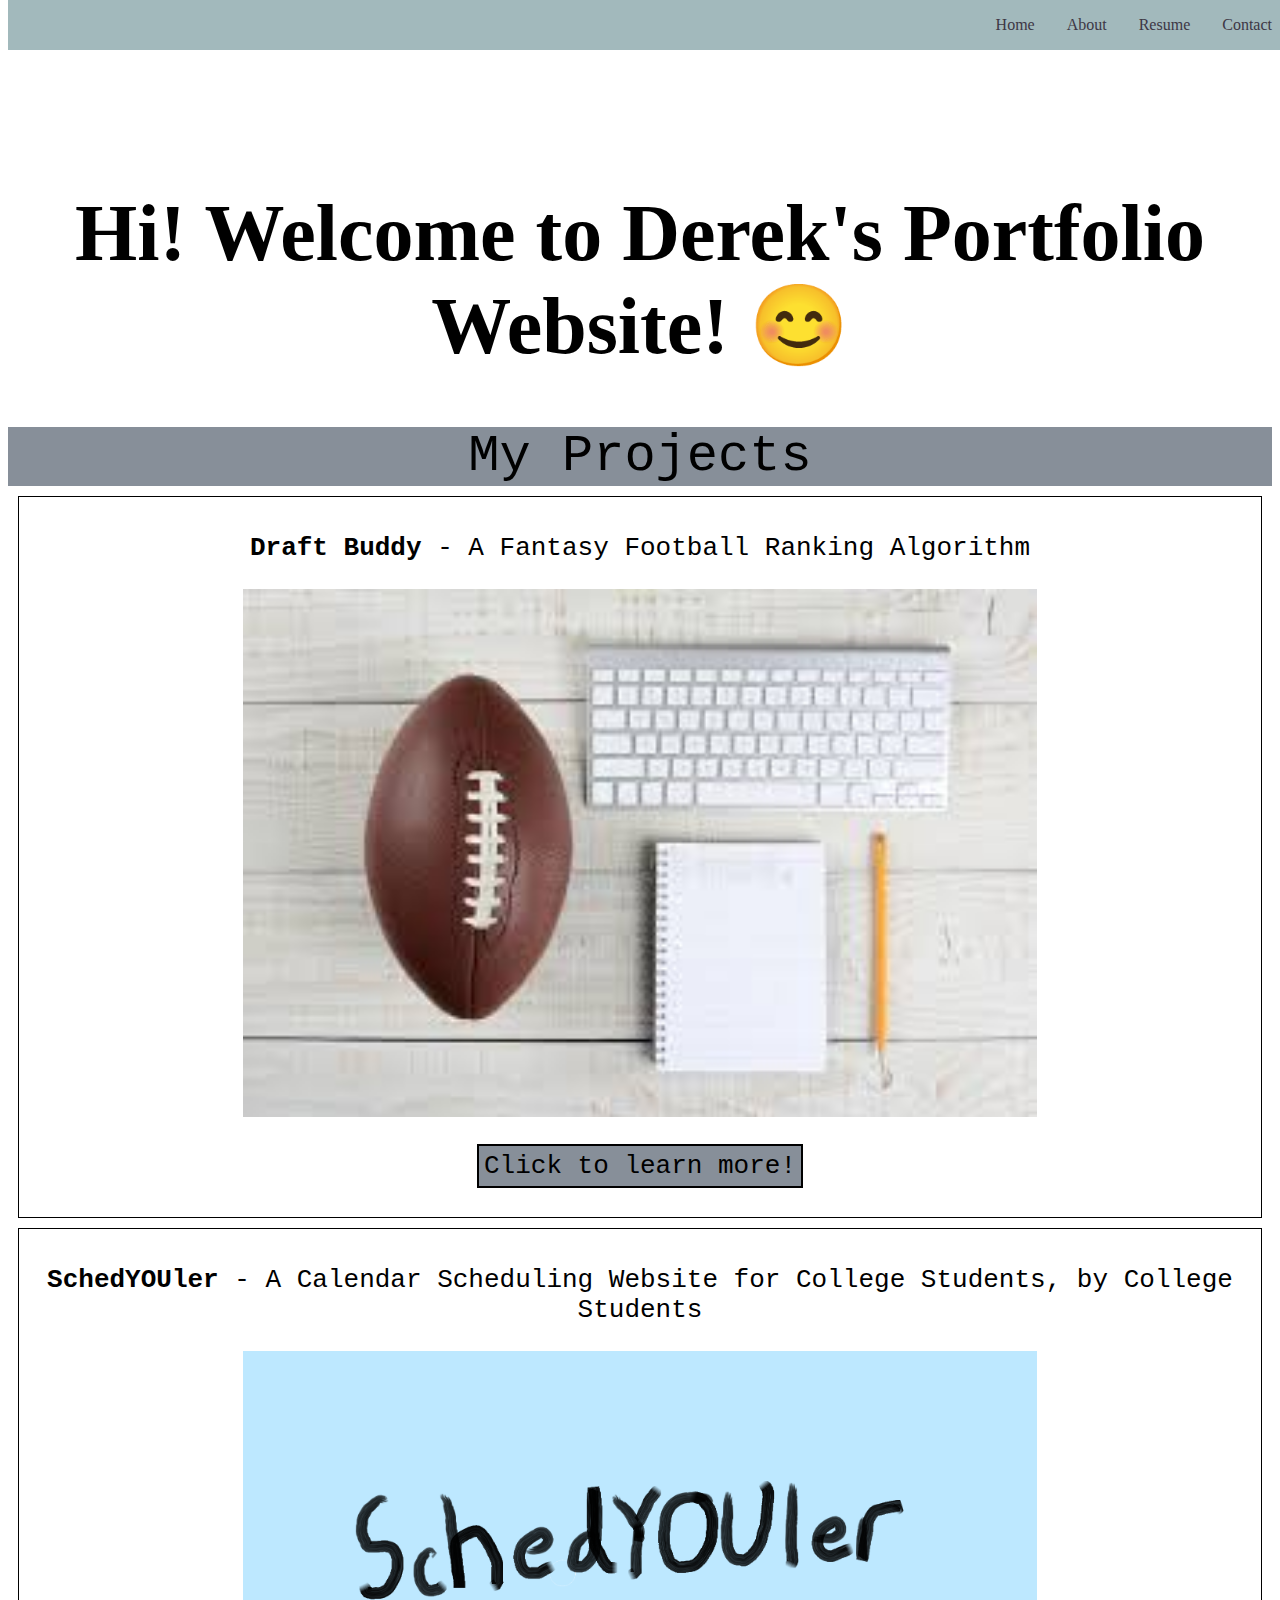
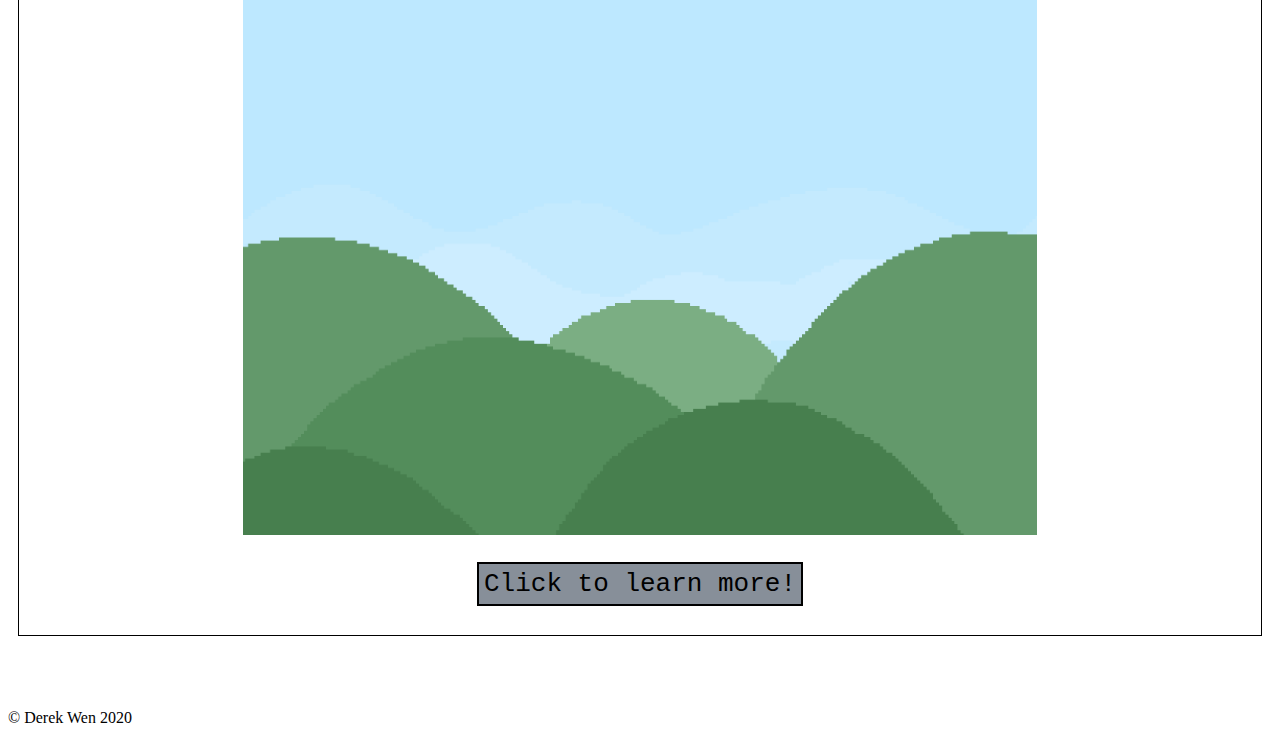
==== index.html @ 30674cc1 "Add files via upload" ====
<!DOCTYPE html>

<head>
  <title> Derek Wen | Portfolio Website </title>
  <link rel="stylesheet" type="text/css" href="styles.css">
</head>

<body>
  <header id="welcome"> <h1> Hi! Welcome to Derek's Portfolio Website! &#128522 </h1> </header>
  <nav id="nav">
    <ul>
      <li> <a href="index.html" id="home"> Home </a> </li>
      <li> <a href="about.html" id="about"> About </a> </li>
      <li> <a href="resume.html" id="resume"> Resume </a> </li>
      <li> <a href="contact.html" id="contact"> Contact </a> </li>
    </ul>
  </nav>

<div class ="Projects" id="projects">
  <div id="project_title"> My Projects</div>

  <div class="title">
    <p> <b>Draft Buddy </b> - A Fantasy Football Ranking Algorithm </p>
    <a href="fantasyfootball.html"><img src="fantasyfootball.jpg" height=15% width=65%; alt="Fantasy Football Image"></a>
    <p> <a href="fantasyfootball.html" id="click"> Click to learn more! </a> </p>
  </div>

  <div class="title">
    <p> <b> SchedYOUler </b> - A Calendar Scheduling Website for College Students, by College Students</p>
    <a href="schedyouler.html"><img src="SchedYOUlerpic.png" height=10% width=65%; alt="SchedYOUler homepage photo"></a>
    <p> <a href="schedyouler.html" id="click"> Click to learn more! </a> </p>

  </div>
</div>

  <div id="footer"><footer> &copy Derek Wen 2020 </footer></div>
  </body>
</html>
---- styles.css ----
#nav {
  position: fixed;
  width: 100%;
  top: 0;
  background-color: #a2b9bc;
}

#nav ul {
  display: flex;
  list-style-type: none;
  justify-content: flex-end;
  margin: 0;
  padding: 0;
}

#nav ul li a{
  display: block;
  padding: 1em;
  color: #3D3745;
  text-decoration: none;
}

#header{
  text-align: center;
  font-family: monospace;
  font-size: 5em;
  padding-top: 10%;

}

#project_title {
  text-align: center;
  font-size: 30px;
  text-shadow: 2px;
}

#profilepic {
  width: 20%;
  border-radius: 1em;
  float: left;
  padding: .6em;
  height: 25%;
}

#click {
  text-decoration: none;
  color: black;
  border: 2px solid black;
  background-color: #878f99;
  padding: 5px;
}

#project_title{
  width: 100%;
  background-color: #878f99;
  font-family: monospace;
  font-size: 4em;
}

.title {
  text-align: center;
  font-size: 2em;
  border: 1px solid black;
  padding: 10px;
  font-family: monospace;
  margin: 10px;
}
#welcome{
  text-align: center;
  padding-top: 10%;
  font-size: 2.5em;
}

#footer {
  padding-top: 5%;
}

#message{
  height: 5em;
  width: 75%;
}

#About{
  font-size: 1.2em;
  font-family: serif;
  height: 25%;
  padding-top: 5%;
  margin-left: 25%;
}

#aboutbot{
  font-size: 1.2em;
  font-family: serif;
  padding-top: 5%;

}

#youtube{
  display: flex;
  justify-content: center;

}

#schedule{
  font-size: 1.2em;
}

#description{
  font-size: 1.5em;
  font-family:monospace;
}
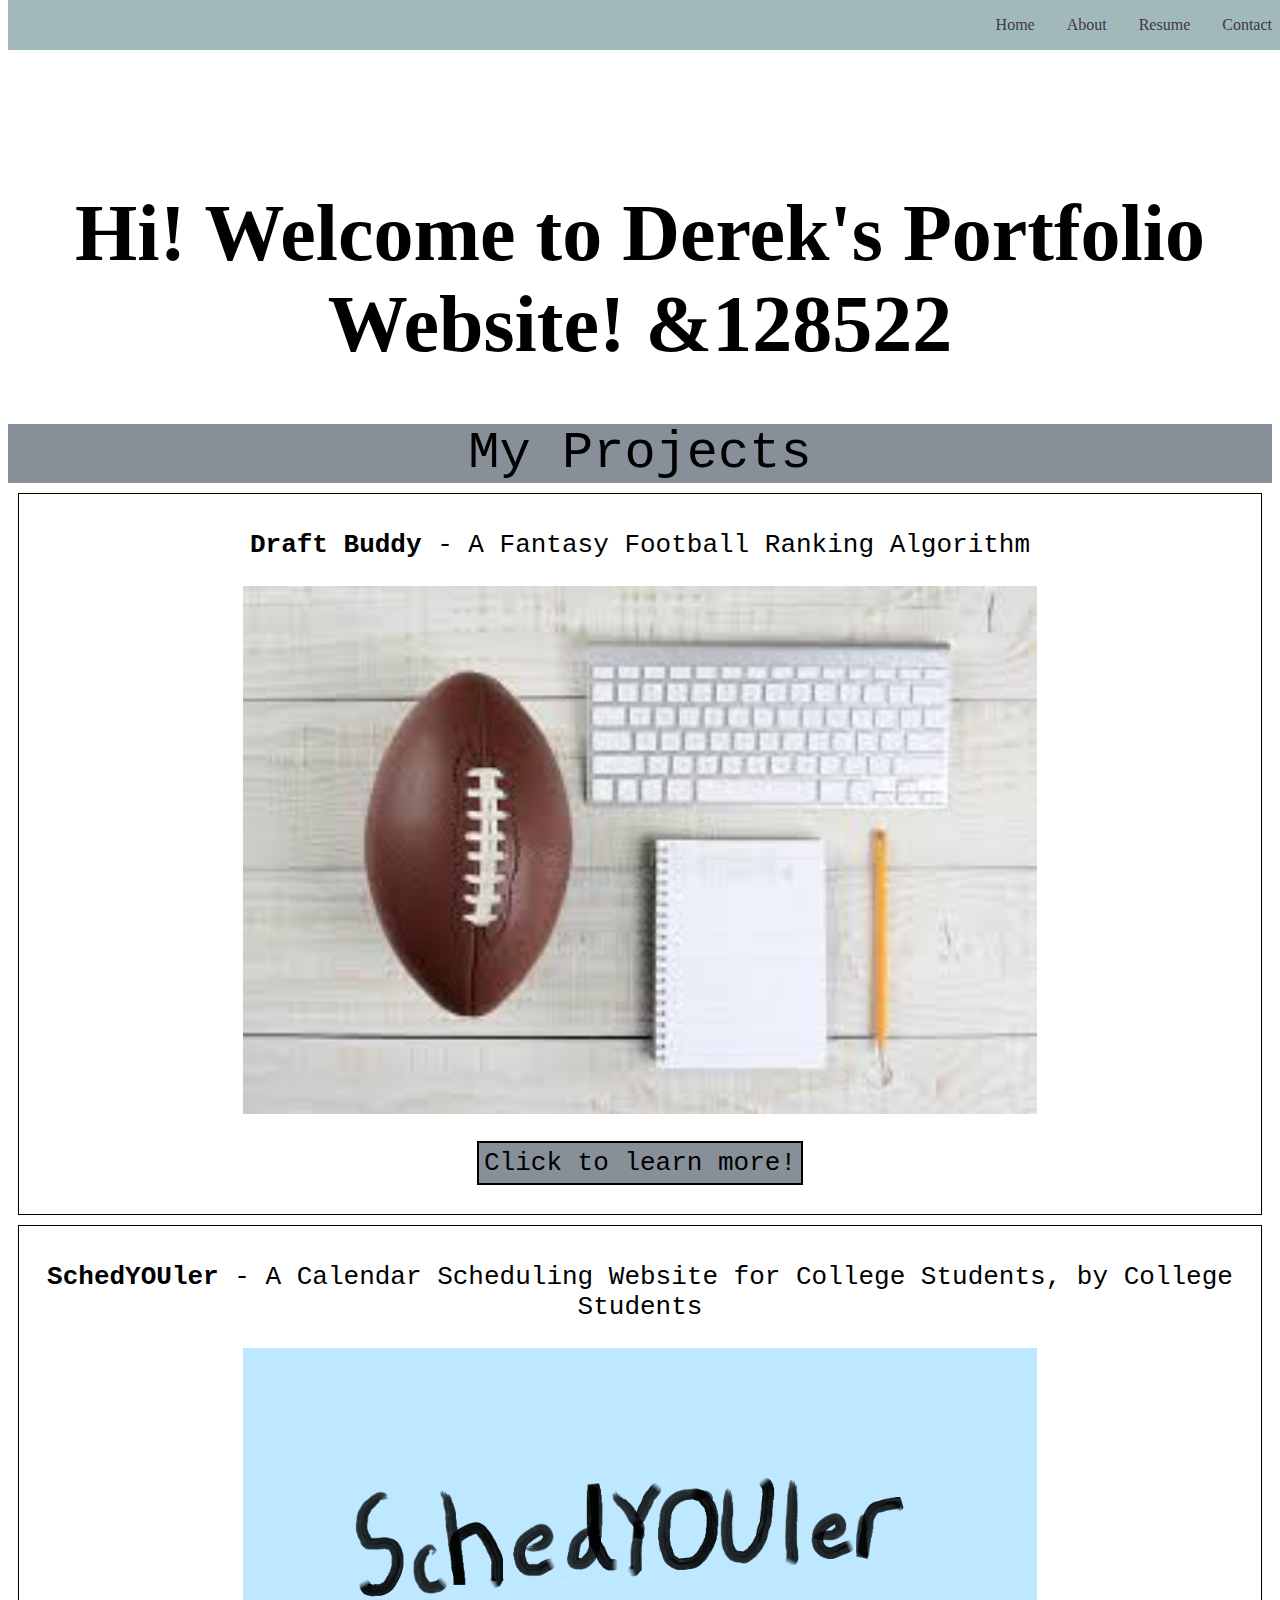
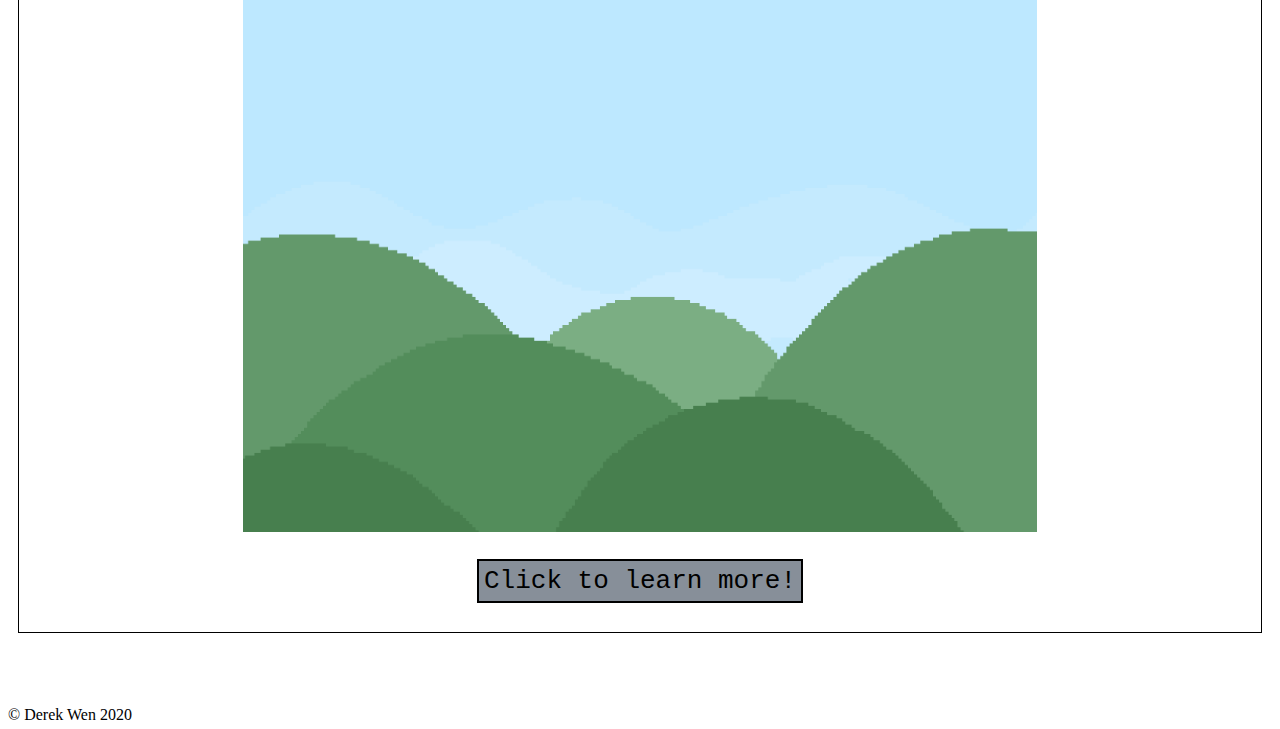
==== commit 8f7b955e: "Add files via upload" ====
--- a/index.html
+++ b/index.html
@@ -6,7 +6,7 @@
 </head>
 
 <body>
-  <header id="welcome"> <h1> Hi! Welcome to Derek's Portfolio Website! &#128522 </h1> </header>
+  <header id="welcome"> <h1> Hi! Welcome to Derek's Portfolio Website! &128522 </h1> </header>
   <nav id="nav">
     <ul>
       <li> <a href="index.html" id="home"> Home </a> </li>
--- a/styles.css
+++ b/styles.css
@@ -81,16 +81,16 @@
 }
 
 #About{
-  font-size: 1.2em;
-  font-family: serif;
+  font-size: 2em;
+  font-family: monospace;
   height: 25%;
   padding-top: 5%;
   margin-left: 25%;
 }
 
 #aboutbot{
-  font-size: 1.2em;
-  font-family: serif;
+  font-size: 1.75em;
+  font-family: monospace;
   padding-top: 5%;
 
 }
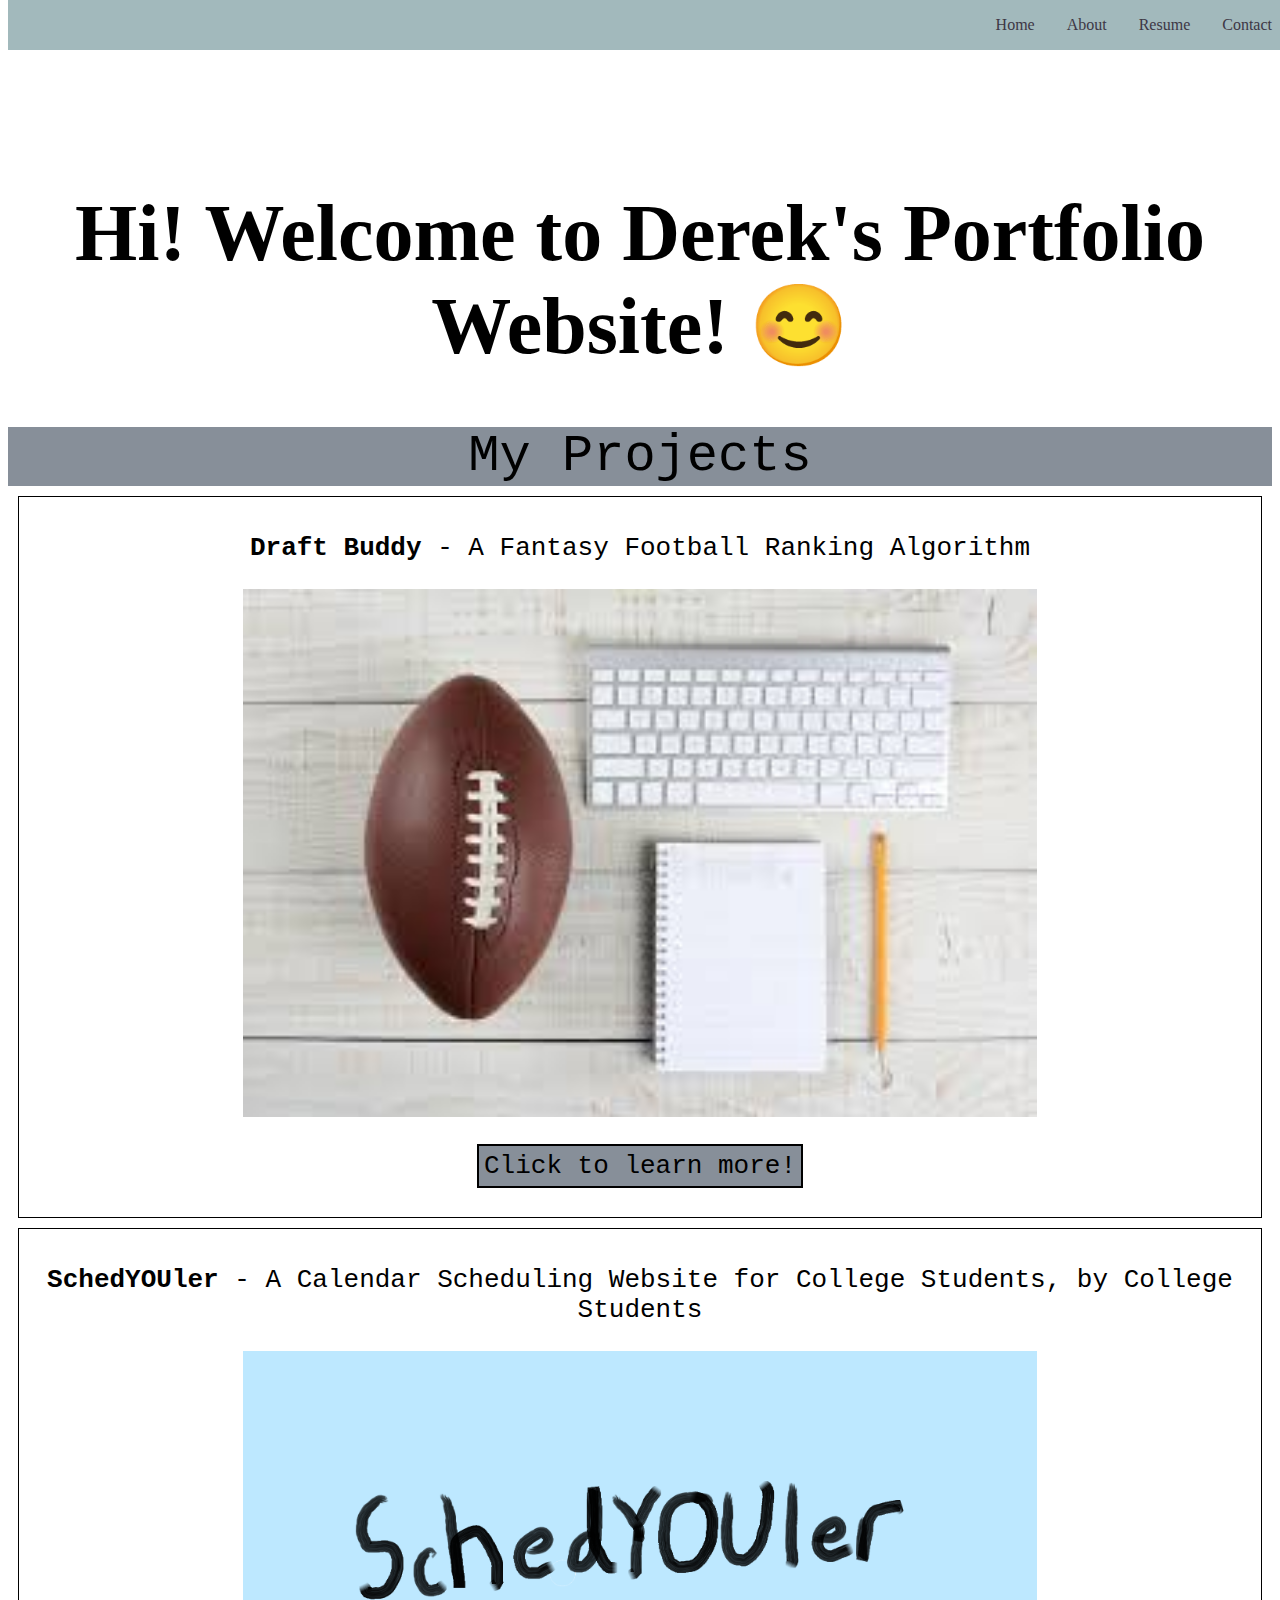
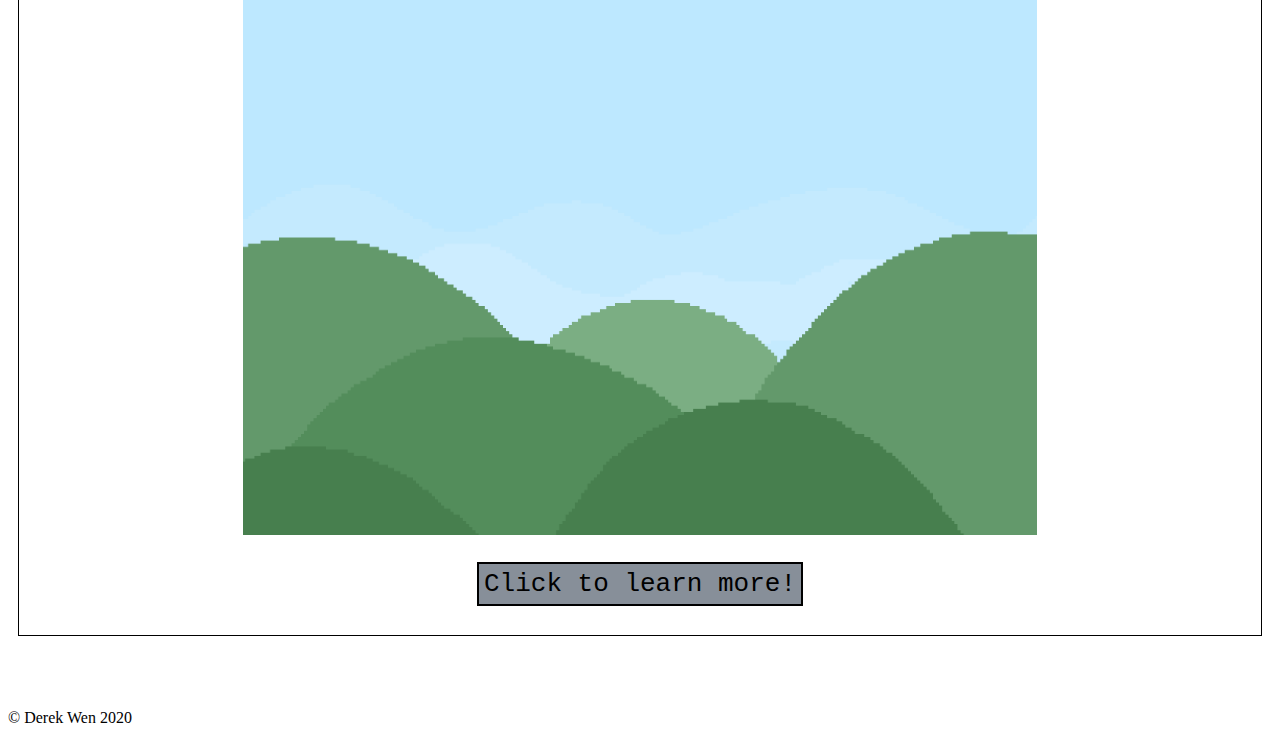
==== commit d430f9d5: "Update index.html" ====
--- a/index.html
+++ b/index.html
@@ -6,7 +6,7 @@
 </head>
 
 <body>
-  <header id="welcome"> <h1> Hi! Welcome to Derek's Portfolio Website! &128522 </h1> </header>
+  <header id="welcome"> <h1> Hi! Welcome to Derek's Portfolio Website! &#128522 </h1> </header>
   <nav id="nav">
     <ul>
       <li> <a href="index.html" id="home"> Home </a> </li>
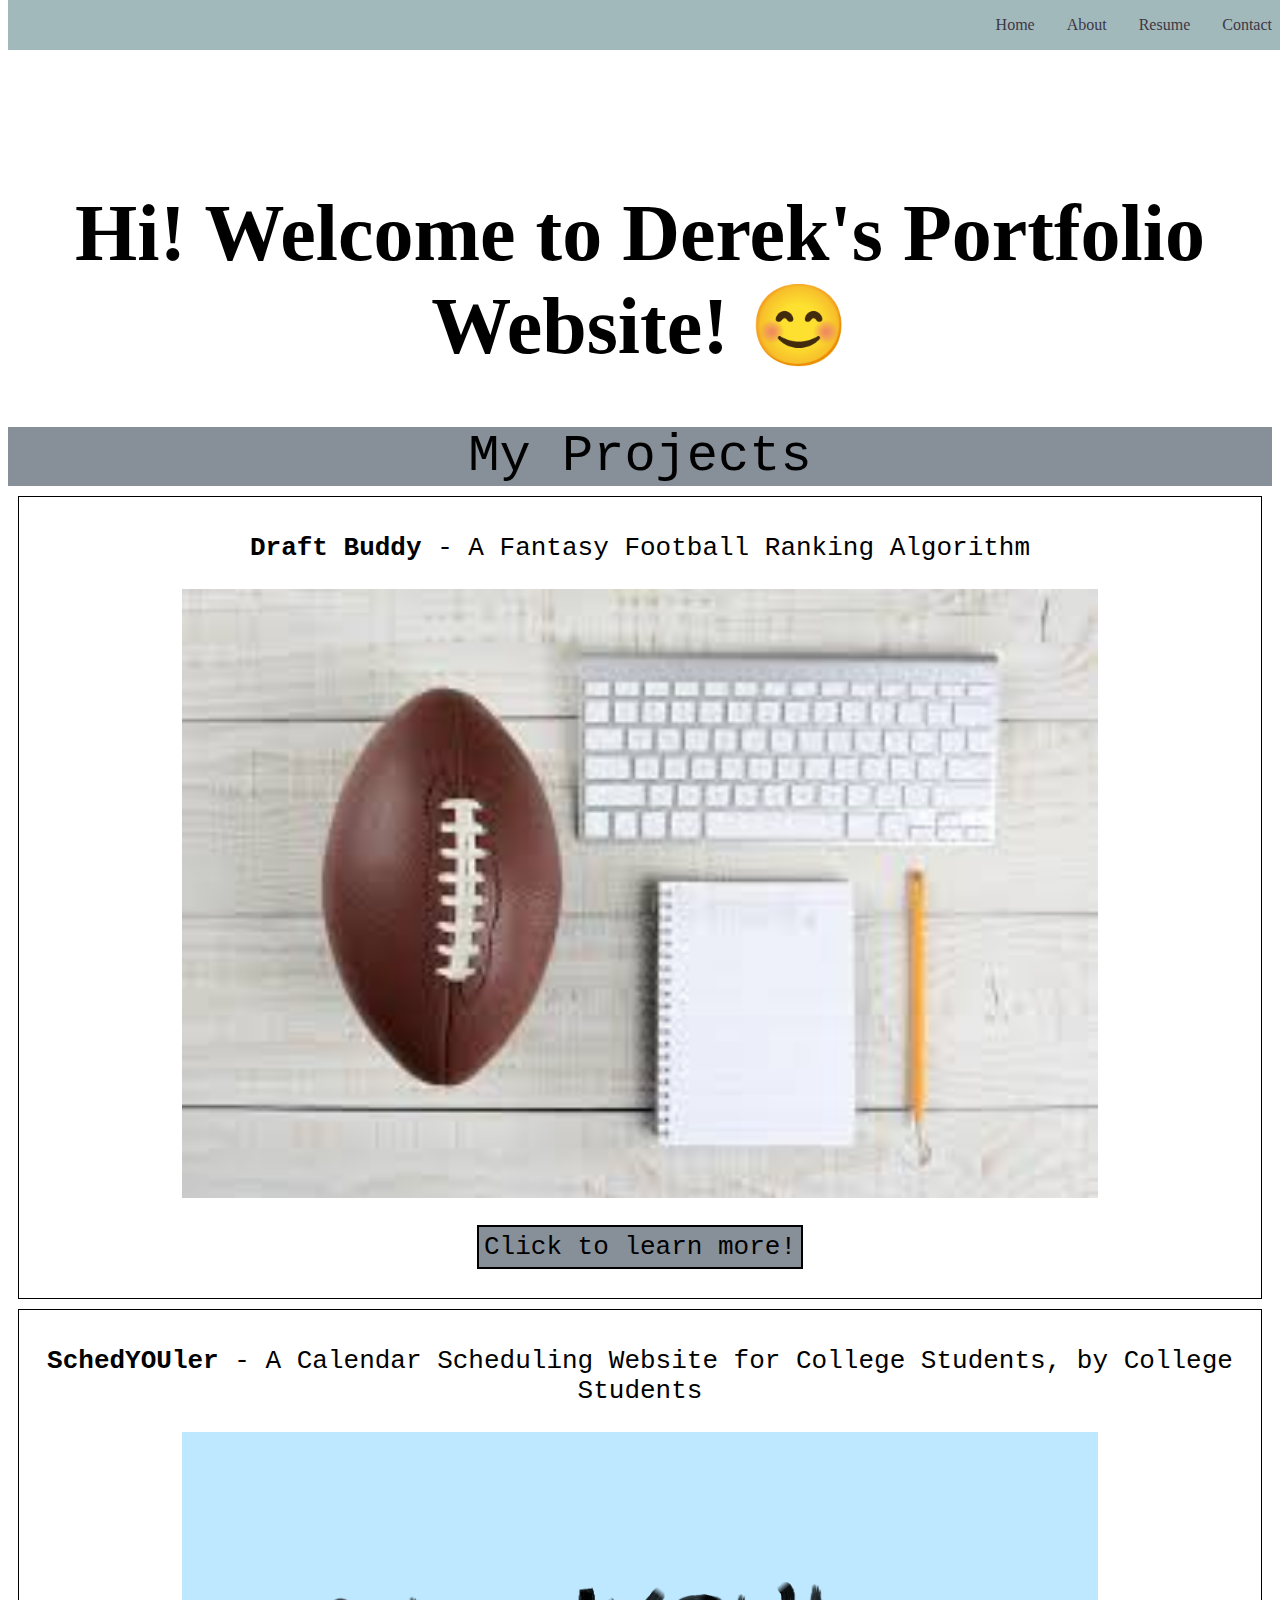
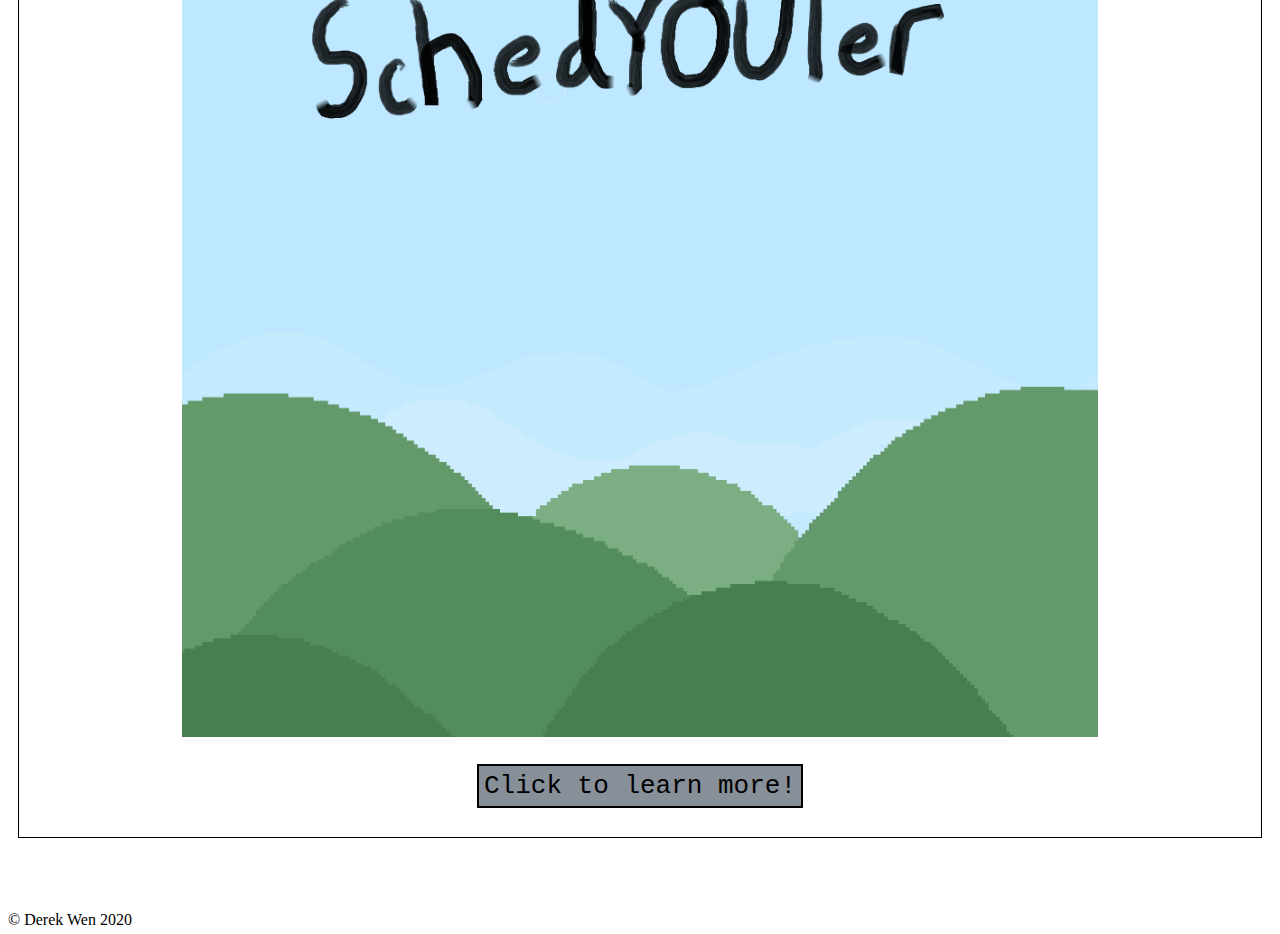
==== commit 2e4faf05: "Update index.html" ====
--- a/index.html
+++ b/index.html
@@ -21,13 +21,13 @@
 
   <div class="title">
     <p> <b>Draft Buddy </b> - A Fantasy Football Ranking Algorithm </p>
-    <a href="fantasyfootball.html"><img src="fantasyfootball.jpg" height=15% width=65%; alt="Fantasy Football Image"></a>
+    <a href="fantasyfootball.html"><img src="fantasyfootball.jpg" height=15% width=75%; alt="Fantasy Football Image"></a>
     <p> <a href="fantasyfootball.html" id="click"> Click to learn more! </a> </p>
   </div>
 
   <div class="title">
     <p> <b> SchedYOUler </b> - A Calendar Scheduling Website for College Students, by College Students</p>
-    <a href="schedyouler.html"><img src="SchedYOUlerpic.png" height=10% width=65%; alt="SchedYOUler homepage photo"></a>
+    <a href="schedyouler.html"><img src="SchedYOUlerpic.png" height=10% width=75%; alt="SchedYOUler homepage photo"></a>
     <p> <a href="schedyouler.html" id="click"> Click to learn more! </a> </p>
 
   </div>
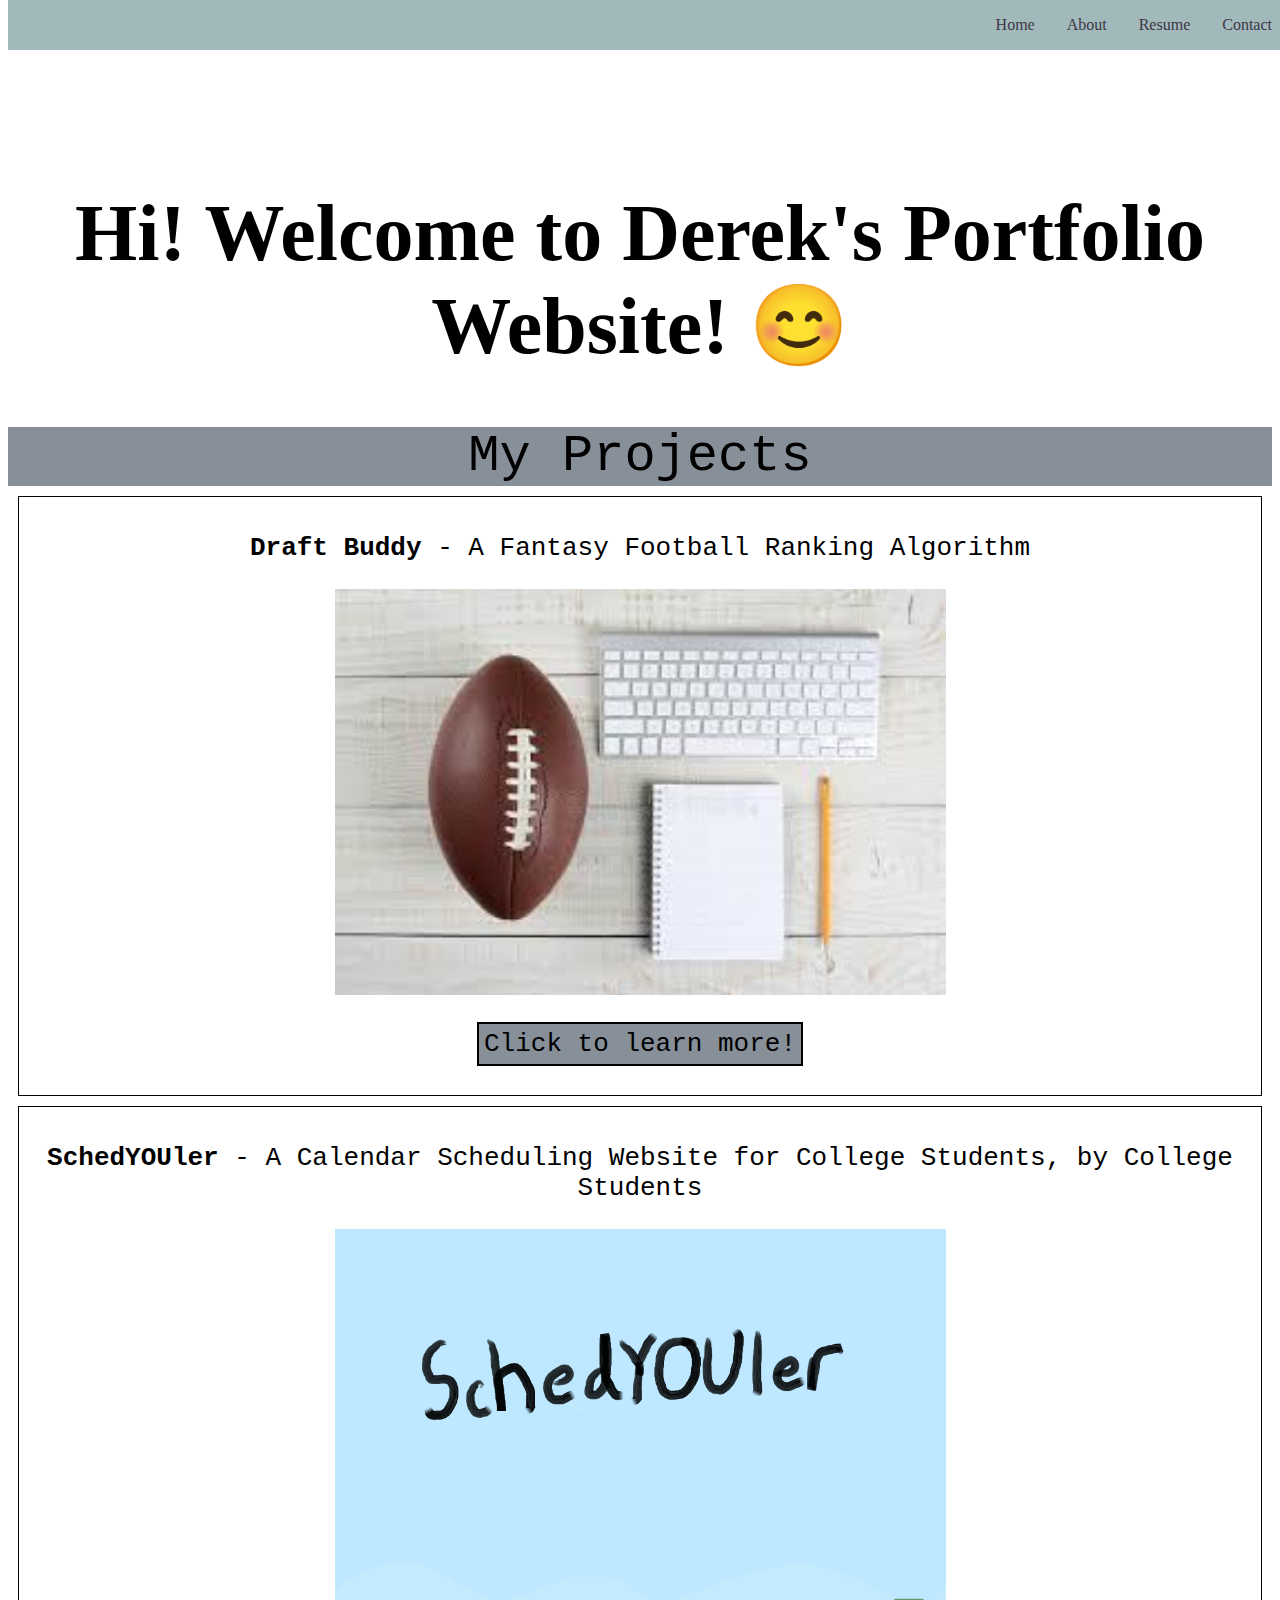
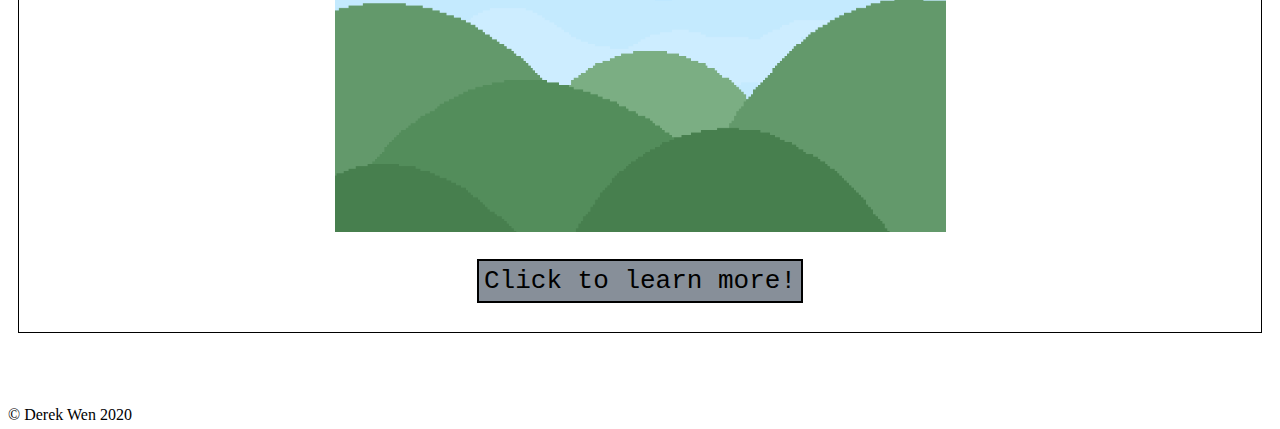
==== commit 20793981: "Add files via upload" ====
--- a/index.html
+++ b/index.html
@@ -6,7 +6,8 @@
 </head>
 
 <body>
-  <header id="welcome"> <h1> Hi! Welcome to Derek's Portfolio Website! &#128522 </h1> </header>
+  <header id="welcome" aria-labelledby="Welcome to Derek's page smiley face" role="banner"> <h1> Hi! Welcome to Derek's Portfolio Website! &#128522 </h1>
+   </header>
   <nav id="nav">
     <ul>
       <li> <a href="index.html" id="home"> Home </a> </li>
@@ -21,13 +22,13 @@
 
   <div class="title">
     <p> <b>Draft Buddy </b> - A Fantasy Football Ranking Algorithm </p>
-    <a href="fantasyfootball.html"><img src="fantasyfootball.jpg" height=15% width=75%; alt="Fantasy Football Image"></a>
+    <a href="fantasyfootball.html"><img src="fantasyfootball.jpg" height=7% width=50%; alt="Fantasy Football Image" aria-labelledby="Image of a Football, Paper, and Pencil" role="img"></a>
     <p> <a href="fantasyfootball.html" id="click"> Click to learn more! </a> </p>
   </div>
 
   <div class="title">
     <p> <b> SchedYOUler </b> - A Calendar Scheduling Website for College Students, by College Students</p>
-    <a href="schedyouler.html"><img src="SchedYOUlerpic.png" height=10% width=75%; alt="SchedYOUler homepage photo"></a>
+    <a href="schedyouler.html"><img src="SchedYOUlerpic.png" height=7% width=50%; alt="SchedYOUler homepage photo" aria-labelledby="Image of Clouds and Hills background with the title SchedYOUler" role="img"></a>
     <p> <a href="schedyouler.html" id="click"> Click to learn more! </a> </p>
 
   </div>
--- a/styles.css
+++ b/styles.css
@@ -32,14 +32,6 @@
   text-align: center;
   font-size: 30px;
   text-shadow: 2px;
-}
-
-#profilepic {
-  width: 20%;
-  border-radius: 1em;
-  float: left;
-  padding: .6em;
-  height: 25%;
 }
 
 #click {
@@ -84,8 +76,13 @@
   font-size: 2em;
   font-family: monospace;
   height: 25%;
-  padding-top: 5%;
-  margin-left: 25%;
+}
+
+#profilepic {
+  width: 25%;
+  border-radius: 1em;
+  height: 25%;
+  padding: 2.5%;
 }
 
 #aboutbot{
@@ -109,3 +106,9 @@
   font-size: 1.5em;
   font-family:monospace;
 }
+#ppage{
+  display: flex;
+  align-content: center;
+  align-items: center;
+  align-self: center;
+}
